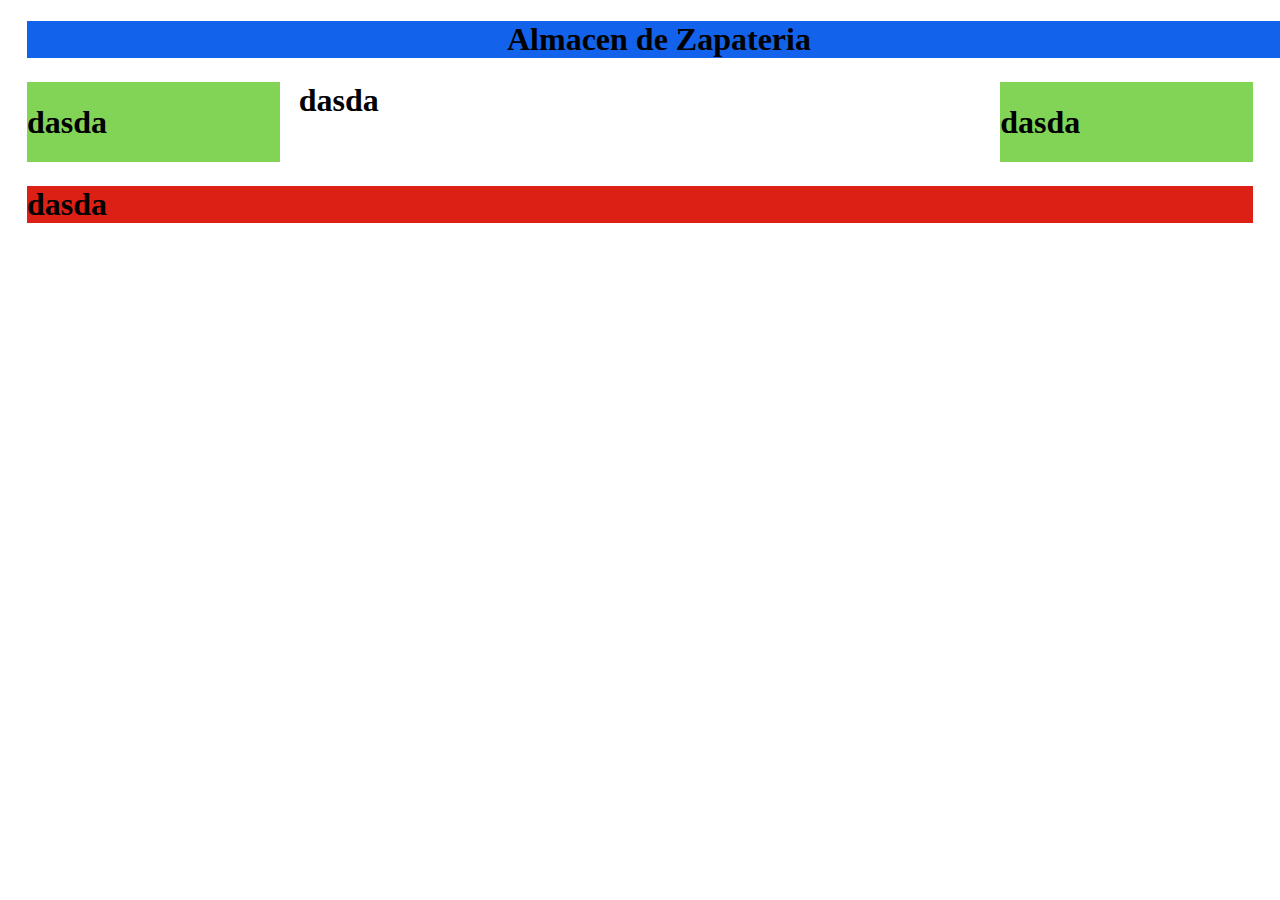
==== Index.html @ 882b2afa "Add files via upload" ====
<!DOCTYPE html>
<html lang="es">
<head>
	<meta charset="UTF-8">
	<title>Almacen de Zaapateria</title>
	<link rel="shortcut icon" href="Recursos/RelojAIcono.png" type="image/x-icon"> <!-- Icono en pestaña -->
	<link rel="stylesheet" href="./Css/estilos.css">
</head>

<body>

    <div class="nav">
        <h1>Almacen de Zapateria</h1>
    </div>

    <div class="sectionD">
        <h1>dasda</h1>
    </div>

    <div class="sectionI">
        <h1>dasda</h1>
    </div>

    <div class="sidebar">
        <h1>dasda</h1>
    </div>


    <div class="footer">
        <h1>dasda</h1>
    </div>
</body>
</html>
---- Css/estilos.css ----
.nav,
.sectionD,
.sectionI,
.siderbar,
.footer {
 margin: 0 1.5% 24px 1.5%;
 background-color: black;
}

.nav {
 width: 100%;
 clear: both;
 background-color: rgb(19, 98, 235);
 text-align: center;
}

.sectionD {
 float: right;
 width: 20%;
 background-color: rgb(130, 212, 86);
}

.sectionI {
    float: left;
    width: 20%;
    background-color: rgb(130, 212, 86);
   }

.siderbar {
 float: right;
 width: 30%;
 background-color: rgb(253, 18, 245);
}

.footer {
 clear: both;
 margin-bottom: 0;
 background-color: rgb(221, 32, 22);
}
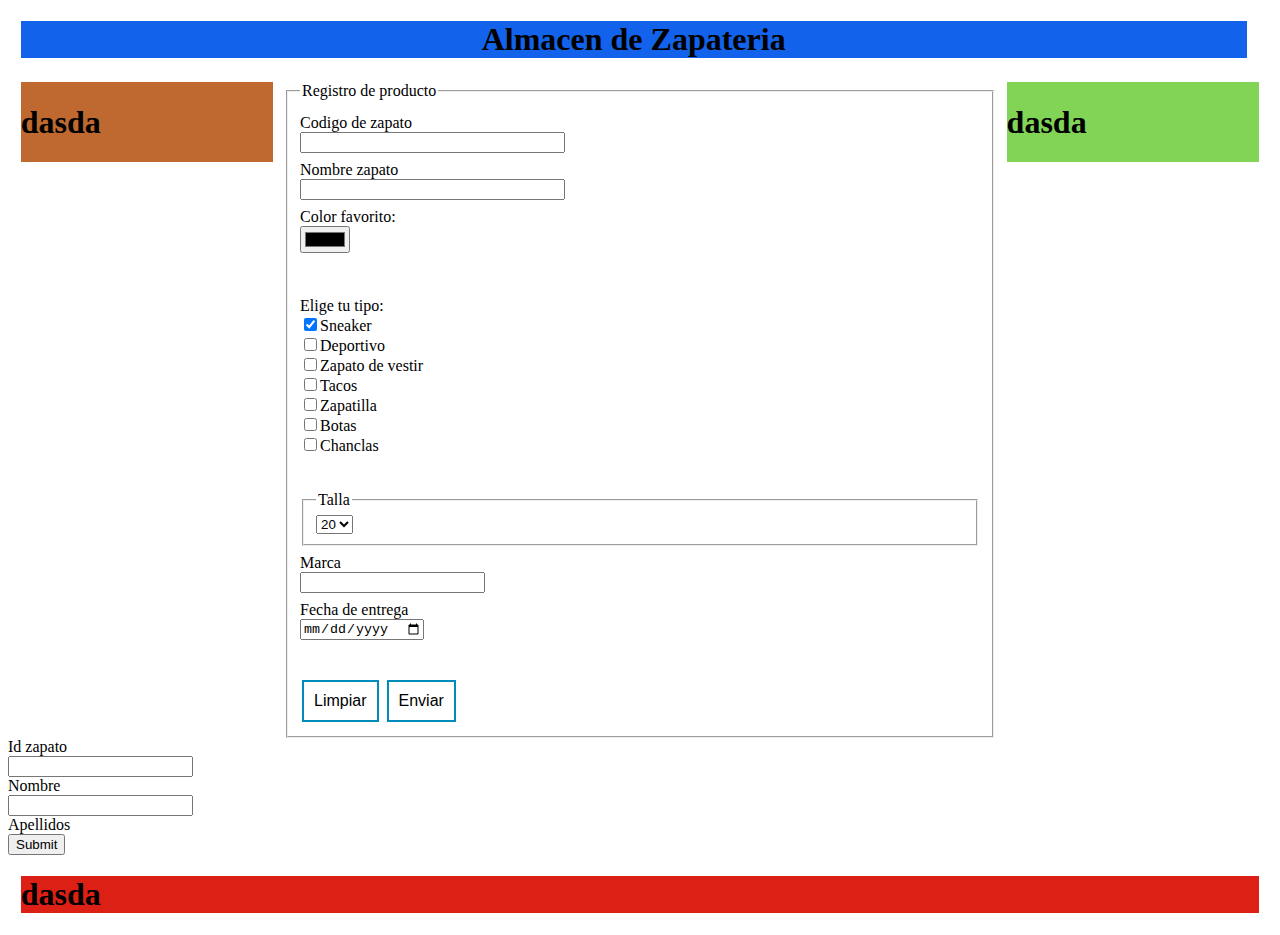
==== commit 07ac9161: "Add files via upload" ====
--- a/Index.html
+++ b/Index.html
@@ -19,10 +19,104 @@
 
     <div class="sectionI">
         <h1>dasda</h1>
+       
     </div>
 
     <div class="sidebar">
-        <h1>dasda</h1>
+        <head>
+            <meta charset="utf-8">
+            <meta name="description" content="MAMH">
+            <meta name="keywords" content="">
+            <meta name="viewport" content="width=device-width, initial-scale=1.0">
+            <title></title>
+            <style>
+               
+            </style>
+        
+          </head>
+        <body>
+            <form class="form" action="/action_page.php" method="get" target="_blank">
+                <fieldset>
+                <legend>Registro de producto</legend>
+                
+                <label for="codigo">Codigo de zapato</label>
+                <input type="text"  id="codigo" name="codigo" size ="30"/>
+
+                <label for="nombre">Nombre zapato</label>
+                <input type="text"  id="nombre" name="nombre" size ="30"/>
+
+                <label for="txtColor">Color favorito:</label>
+			<input type="color" id="txtColor" name="txtColor"/><br/>
+        
+            <br>
+              <br>
+
+              <label>
+                  Elige tu tipo: <br>
+                  <input type="checkbox" value="sneaker" checked>Sneaker <br>
+                  <input type="checkbox" value="deportivo">Deportivo <br>
+                  <input type="checkbox" value="zapato de vestir">Zapato de vestir <br>
+                  <input type="checkbox" value="tacos">Tacos <br>
+                  <input type="checkbox" value="zapatilla">Zapatilla <br>
+                  <input type="checkbox" value="botas">Botas <br>
+                  <input type="checkbox" value="chanclas">Chanclas <br>
+              </label>
+
+              <br>
+
+
+
+              <br>
+        
+        
+            <fieldset>
+                <legend>Talla</legend>
+                <select class="tipo" name="tipo">
+                    <option value="19">19</option>
+                    <option value="20" selected>20</option>
+                    <option value="21">21</option>
+                    <option value="22">22</option>
+                    <option value="23">23</option>
+                    <option value="24">24</option>
+                    <option value="25">25</option>
+                    <option value="26">26</option>
+                    <option value="27">27</option>
+                    <option value="28">28</option>
+                    <option value="29">29</option>
+                </select>
+            </fieldset>
+
+        
+                <label for="contrasena">Marca</label>
+                <input type="password" id="contrasena" name="password"/><br>
+
+                <label for="contrasena">Fecha de entrega</label>
+                <input type="date" name="fecha" value=""> <br><br><br>
+        
+        <div>
+            <button type="submit" class="boton1" form="form1" value="enviar"><span>Limpiar</span></button>
+            <!--disabled-->
+
+            <button type="submit" class="boton1" form="form1" value="enviar"><span>Enviar</span></button>
+
+        </div>
+               
+                </fieldset>
+              </form>
+
+              <FORM METHOD="POST" ACTION="Datos.html">
+                
+                Id zapato<br>
+                <INPUT TYPE="TEXT" NAME="codigo"><br>
+                
+                Nombre<br>
+                <INPUT TYPE="TEXT" NAME="nombre"><br>
+                    
+                Apellidos<br>
+                <INPUT TYPE="SUBMIT">
+                </FORM>
+                
+          </body>
     </div>
 
 
--- a/Css/estilos.css
+++ b/Css/estilos.css
@@ -3,12 +3,12 @@
 .sectionI,
 .siderbar,
 .footer {
- margin: 0 1.5% 24px 1.5%;
+ margin: 0 1% 24px 1%;
  background-color: black;
 }
 
 .nav {
- width: 100%;
+ width: 97%;
  clear: both;
  background-color: rgb(19, 98, 235);
  text-align: center;
@@ -17,13 +17,15 @@
 .sectionD {
  float: right;
  width: 20%;
+ height: max-content;
  background-color: rgb(130, 212, 86);
 }
 
 .sectionI {
     float: left;
     width: 20%;
-    background-color: rgb(130, 212, 86);
+    height: 100%;
+    background-color: rgb(191, 104, 47);
    }
 
 .siderbar {
@@ -36,4 +38,63 @@
  clear: both;
  margin-bottom: 0;
  background-color: rgb(221, 32, 22);
-}+}
+
+
+
+
+
+
+.boton1 {
+    background-color: #4CAF50;
+    border: none;
+    color: white;
+    padding: 10px ;
+    text-align: center;
+    text-decoration: none;
+    display: inline-block;
+    font-size: 16px;
+    margin: 4px 2px;
+    -webkit-transition-duration: 0.4s; /* Safari */
+    transition-duration: 0.4s;
+    cursor: pointer;
+    background-color: white;
+    color: black;
+    border: 2px solid #008CBA;
+}
+
+    .boton1:hover span{
+      padding-right: 50px;
+      box-shadow: 0 12px 16px 0 rgba(0,0,0,0.24), 0 17px 50px 0 rgba(0,0,0,0.19);
+    }
+
+      .boton1 span {
+        cursor: pointer;
+        display: inline-block;
+        position: relative;
+        transition: 0.5s;
+      }
+
+      .boton1 span:after {
+        content: '\00bb';
+        position: absolute;
+        opacity: 0;
+        top: 0;
+        right: -20px;
+        transition: 0.5s;
+      }
+
+      .boton1:hover span:after {
+        opacity: 1;
+        right: 0;
+      }
+
+      label {
+        display: block;
+        margin: .5em 0 0 0;
+        }
+
+      .btn {
+        display: block;
+        margin: 1em 0;
+        }
